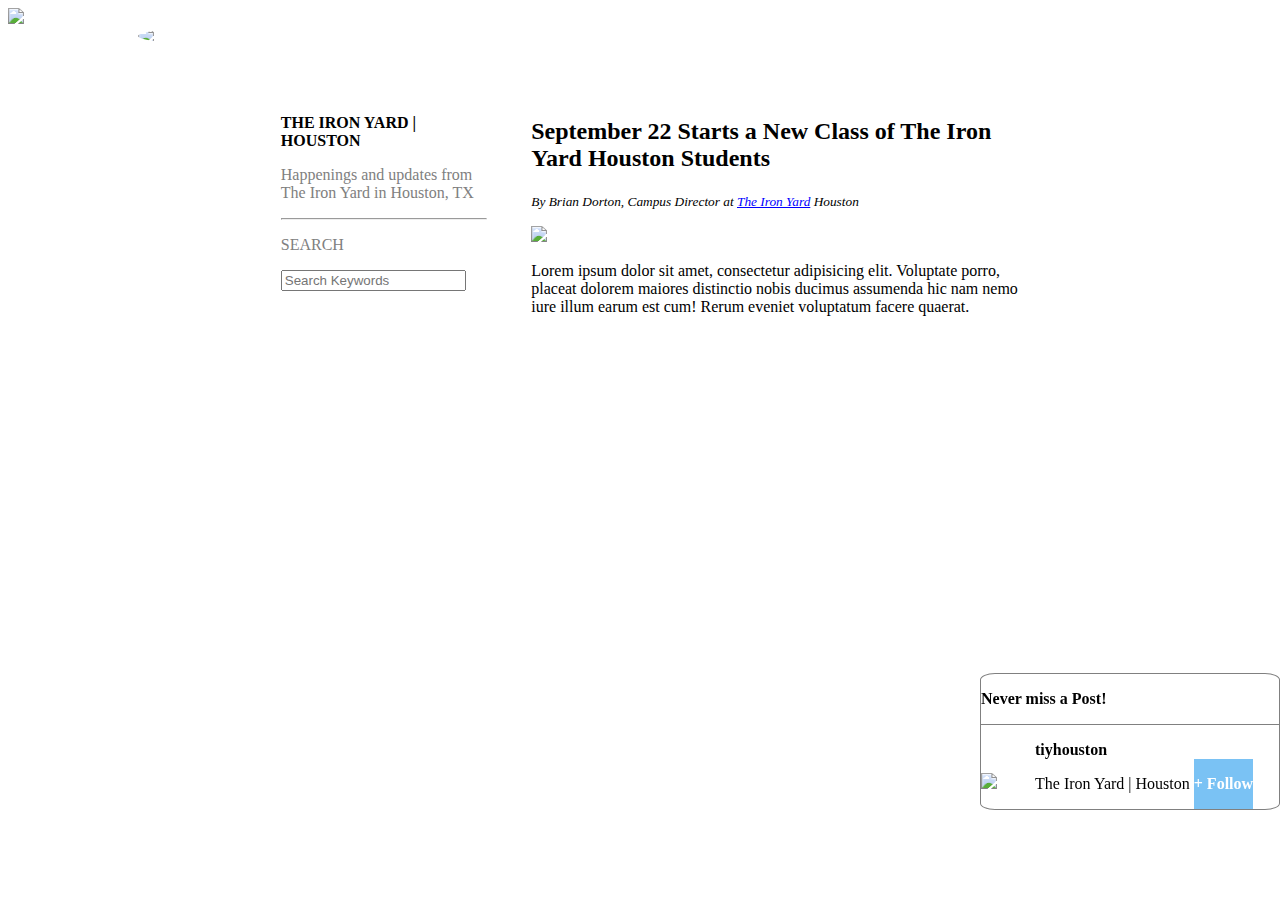
==== index.html @ 3e95f5d7 "initial commit" ====
<!DOCTYPE html>
<html>
<head>
	<title></title>
	<link rel="stylesheet" type="text/css" href="styles/style.css">
</head>
<body>
<div id='wrapper'>
  <img class='skyline' src="http://magentanova.github.io/html-intro-1/images/houston.jpg"/>
<img class='logo' src="http://magentanova.github.io/html-intro-1/images/ironyardlogo.png"/>
  </div>
<div class='content'>
  <div class='left'>
    <p class='left-title'><b>THE IRON YARD | HOUSTON</b></p>
    <p>Happenings and updates from The Iron Yard</a> in Houston, TX</p>
    <hr>
    <p>SEARCH</p>
    <input class='search' placeholder='Search Keywords'/>
  </div>
  <div class='middle'>
    <h2>September 22 Starts a New Class of The Iron Yard Houston Students</h2>
    <p class='img-text'><em><small>By Brian Dorton, Campus Director at <a href='https://www.theironyard.com' target= '_blank'>The Iron Yard</a> Houston</small></em></p>
    <img class='classroom' src="http://magentanova.github.io/html-intro-1/images/classroom.jpg"/>
    <p>Lorem ipsum dolor sit amet, consectetur adipisicing elit. Voluptate porro, placeat dolorem maiores distinctio nobis ducimus assumenda hic nam nemo iure illum earum est cum! Rerum eveniet voluptatum facere quaerat.</p>
  </div>

<div id='banner'>
  <div id= 'banner-top'>
    <p><b>Never miss a Post!</b></p>
  </div>
  
  <div id='banner-bottom'>
    <div id='bottom-left'>
      <img src='http://magentanova.github.io/html-intro-1/images/ironyardlogo.png'/>
    </div>
    <div id='bottom-middle'> 
      <p id='top-sentence'><b>tiyhouston</b></p> 
        <p>The Iron Yard | Houston</p>
    </div>
    <div id='bottom-right'>  
      <p><b>+ Follow</b></p>
    </div>
  </div>
</div>

	<script type="text/javascript" src="scripts/script.js"></script>
</body>
</html>
---- styles/style.css ----
* {
  box-sizing: border-box;
}

img {
  max-width: 100%;
}
#wrapper {
  position: relative;
}

.skyline {
  width: 100%;
}

.logo {
 width: 12%;
 border: 4px solid white;
 border-radius: 50%;
 position: absolute;
 left: 10%;
 top: 80%;
}

.content {
  width: 65%;
  margin: 50px 20%;
  
}

.left, .middle {
  padding: 20px;  
  display: inline-block;
  vertical-align: top;
}

.left {
  width: 30%;
  color: grey;
  
}

.left-title {
  color: black;
}

.middle {
  width: 65%;
}

a {
  color: blue;
}

.classroom {
  max-width: 100%;
}

#banner{
  position: fixed;
  background: white;
  border: 1px solid grey;
  bottom: 10%;
  right: 0;
  border-radius: 5%;
  width: 300px;
}

#banner-top{
  border-bottom: 1px solid grey;
}

#bottom-left {
  width: 50px;
}

#bottom-right {
  background-color: #7ac2f4;
  color: white;
  }

#bottom-left, #bottom-middle, #bottom-right {
  display: inline-block;
}
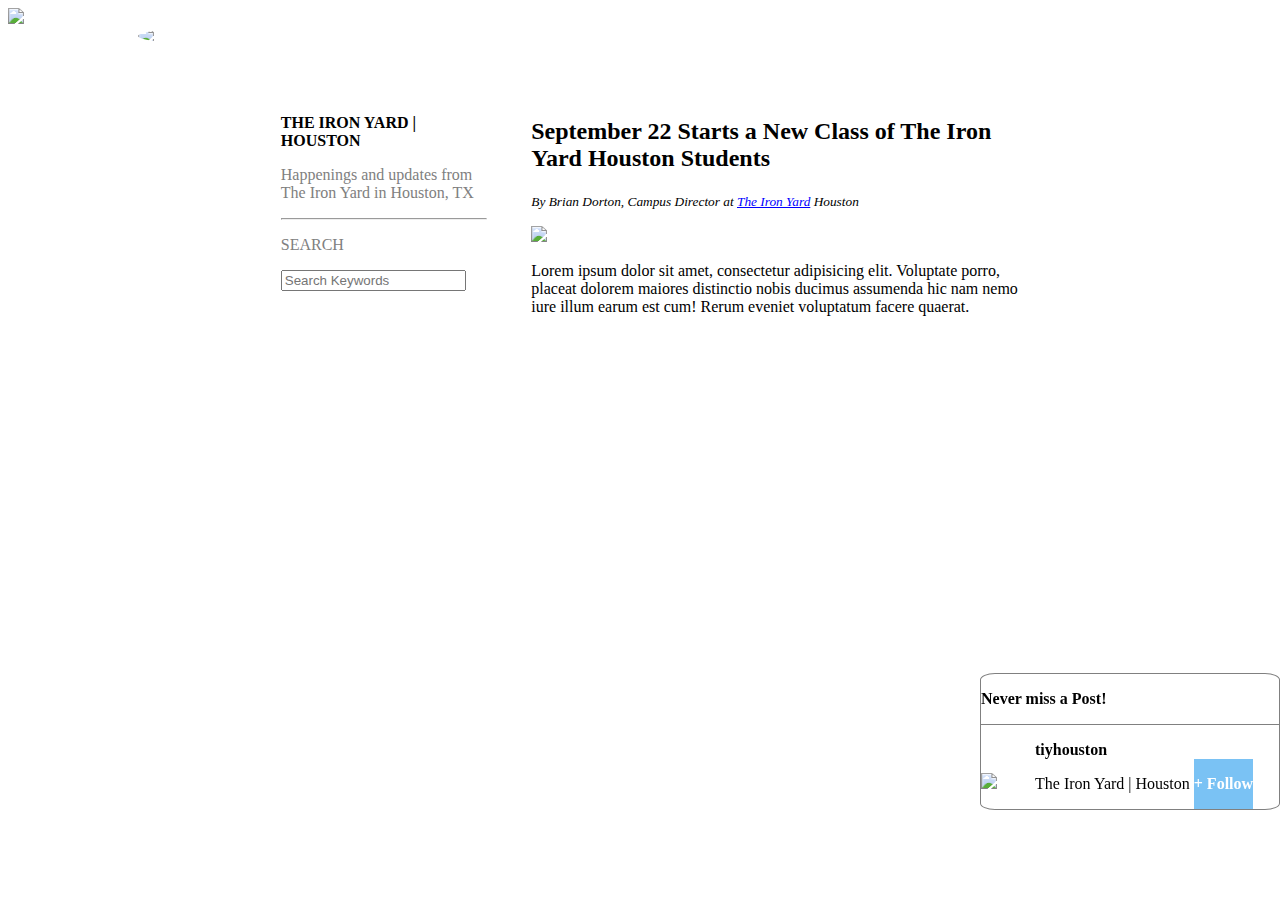
==== commit cde05892: "adding gh-pages" ====
--- a/index.html
+++ b/index.html
@@ -1,5 +1,5 @@
 <!DOCTYPE html>
-<html>
+<html 
 <head>
 	<title></title>
 	<link rel="stylesheet" type="text/css" href="styles/style.css">
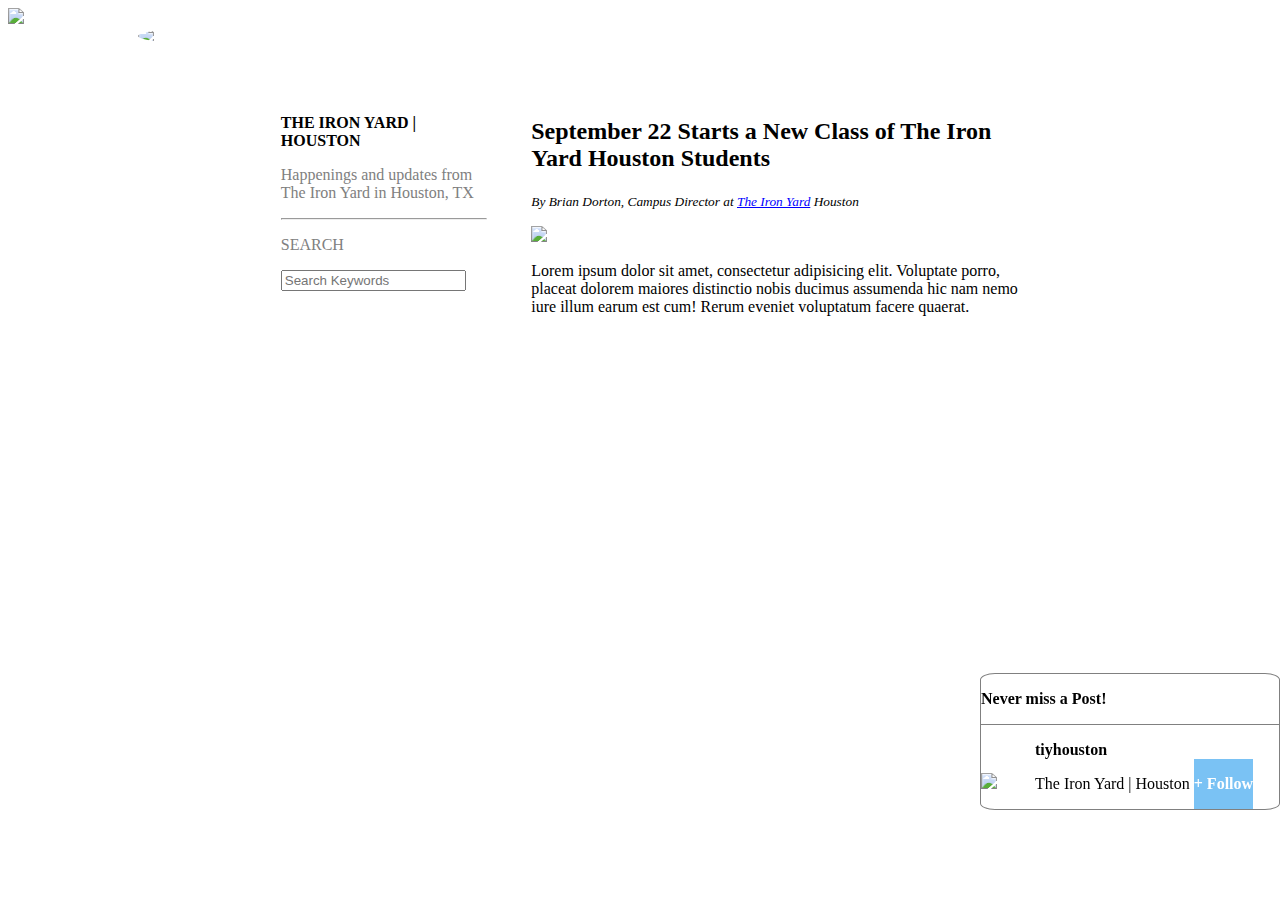
==== commit 1a5569ee: "cleaned up code" ====
--- a/index.html
+++ b/index.html
@@ -1,48 +1,46 @@
 <!DOCTYPE html>
-<html 
+<html>
 <head>
-	<title></title>
-	<link rel="stylesheet" type="text/css" href="styles/style.css">
+  <title></title>
+  <link rel="stylesheet" type="text/css" href="styles/style.css">
 </head>
 <body>
-<div id='wrapper'>
-  <img class='skyline' src="http://magentanova.github.io/html-intro-1/images/houston.jpg"/>
-<img class='logo' src="http://magentanova.github.io/html-intro-1/images/ironyardlogo.png"/>
+  <div id='wrapper'>
+    <img class='skyline' src="http://magentanova.github.io/html-intro-1/images/houston.jpg"/>
+    <img class='logo' src="http://magentanova.github.io/html-intro-1/images/ironyardlogo.png"/>
   </div>
-<div class='content'>
-  <div class='left'>
-    <p class='left-title'><b>THE IRON YARD | HOUSTON</b></p>
-    <p>Happenings and updates from The Iron Yard</a> in Houston, TX</p>
-    <hr>
-    <p>SEARCH</p>
-    <input class='search' placeholder='Search Keywords'/>
-  </div>
-  <div class='middle'>
-    <h2>September 22 Starts a New Class of The Iron Yard Houston Students</h2>
-    <p class='img-text'><em><small>By Brian Dorton, Campus Director at <a href='https://www.theironyard.com' target= '_blank'>The Iron Yard</a> Houston</small></em></p>
-    <img class='classroom' src="http://magentanova.github.io/html-intro-1/images/classroom.jpg"/>
-    <p>Lorem ipsum dolor sit amet, consectetur adipisicing elit. Voluptate porro, placeat dolorem maiores distinctio nobis ducimus assumenda hic nam nemo iure illum earum est cum! Rerum eveniet voluptatum facere quaerat.</p>
-  </div>
-
-<div id='banner'>
-  <div id= 'banner-top'>
-    <p><b>Never miss a Post!</b></p>
-  </div>
-  
-  <div id='banner-bottom'>
-    <div id='bottom-left'>
-      <img src='http://magentanova.github.io/html-intro-1/images/ironyardlogo.png'/>
+  <div class='content'>
+    <div class='left'>
+      <p class='left-title'><b>THE IRON YARD | HOUSTON</b></p>
+      <p>Happenings and updates from The Iron Yard</a> in Houston, TX</p>
+      <hr>
+      <p>SEARCH</p>
+      <input class='search' placeholder='Search Keywords'/>
     </div>
-    <div id='bottom-middle'> 
-      <p id='top-sentence'><b>tiyhouston</b></p> 
-        <p>The Iron Yard | Houston</p>
+    <div class='middle'>
+      <h2>September 22 Starts a New Class of The Iron Yard Houston Students</h2>
+      <p class='img-text'><em><small>By Brian Dorton, Campus Director at <a href='https://www.theironyard.com' target= '_blank'>The Iron Yard</a> Houston</small></em></p>
+      <img class='classroom' src="http://magentanova.github.io/html-intro-1/images/classroom.jpg"/>
+      <p>Lorem ipsum dolor sit amet, consectetur adipisicing elit. Voluptate porro, placeat dolorem maiores distinctio nobis ducimus assumenda hic nam nemo iure illum earum est cum! Rerum eveniet voluptatum facere quaerat.</p>
     </div>
-    <div id='bottom-right'>  
-      <p><b>+ Follow</b></p>
+    <div id='banner'>
+      <div id= 'banner-top'>
+        <p><b>Never miss a Post!</b></p>
+      </div>
+      <div id='banner-bottom'>
+        <div id='bottom-left'>
+          <img src='http://magentanova.github.io/html-intro-1/images/ironyardlogo.png'/>
+        </div>
+        <div id='bottom-middle'> 
+          <p id='top-sentence'><b>tiyhouston</b></p> 
+          <p>The Iron Yard | Houston</p>
+        </div>
+        <div id='bottom-right'>  
+          <p><b>+ Follow</b></p>
+        </div>
+      </div>
     </div>
-  </div>
-</div>
-
-	<script type="text/javascript" src="scripts/script.js"></script>
-</body>
-</html>
+    </div>
+    <script type="text/javascript" src="scripts/script.js"></script>
+  </body>
+  </html>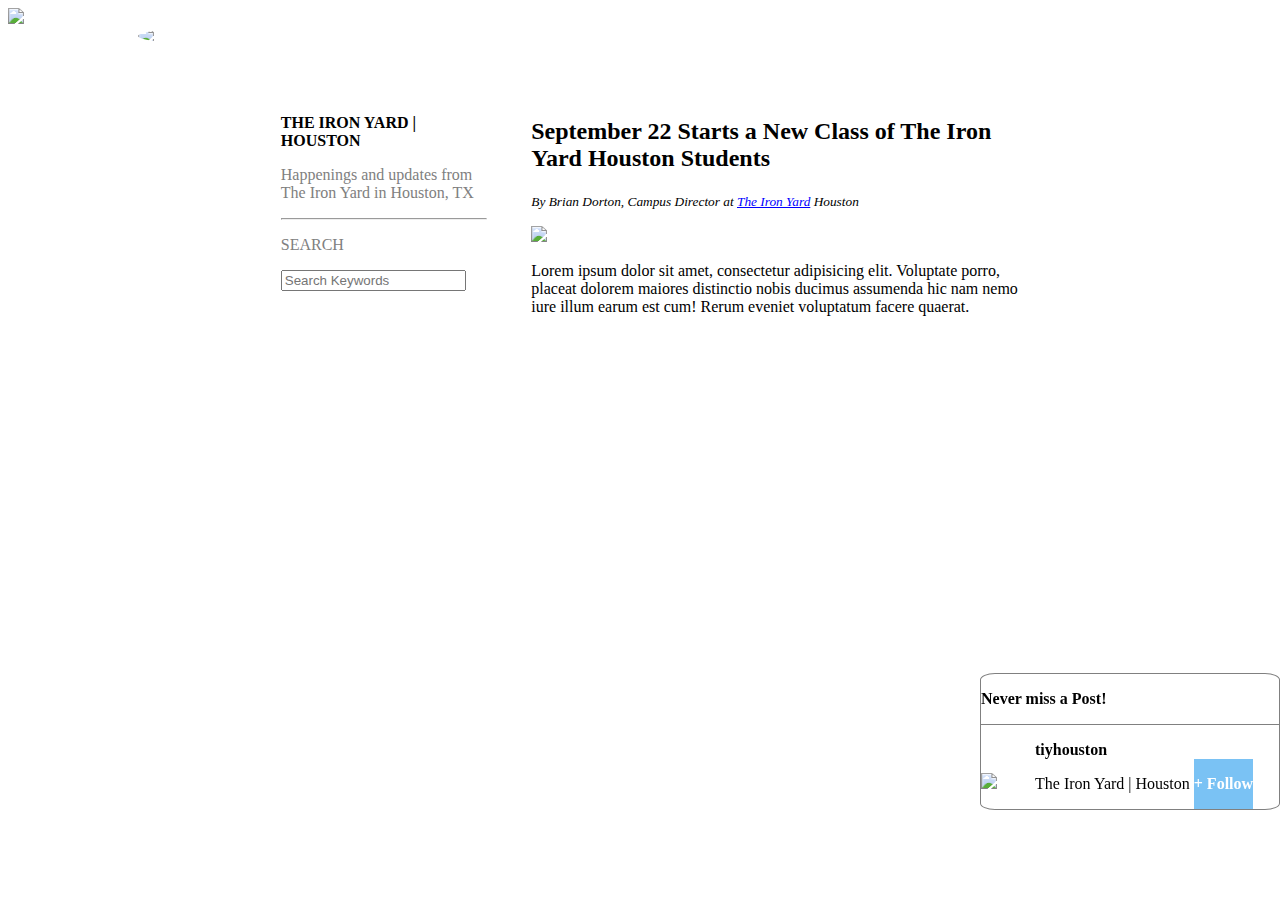
==== commit 557405ea: "tidied up" ====
--- a/index.html
+++ b/index.html
@@ -1,46 +1,46 @@
 <!DOCTYPE html>
-<html>
-<head>
-  <title></title>
-  <link rel="stylesheet" type="text/css" href="styles/style.css">
+<html <head>
+<title></title>
+<link rel="stylesheet" type="text/css" href="styles/style.css">
 </head>
+
 <body>
-  <div id='wrapper'>
-    <img class='skyline' src="http://magentanova.github.io/html-intro-1/images/houston.jpg"/>
-    <img class='logo' src="http://magentanova.github.io/html-intro-1/images/ironyardlogo.png"/>
-  </div>
-  <div class='content'>
-    <div class='left'>
-      <p class='left-title'><b>THE IRON YARD | HOUSTON</b></p>
-      <p>Happenings and updates from The Iron Yard</a> in Houston, TX</p>
-      <hr>
-      <p>SEARCH</p>
-      <input class='search' placeholder='Search Keywords'/>
+    <div id='wrapper'>
+        <img class='skyline' src="http://magentanova.github.io/html-intro-1/images/houston.jpg" />
+        <img class='logo' src="http://magentanova.github.io/html-intro-1/images/ironyardlogo.png" />
     </div>
-    <div class='middle'>
-      <h2>September 22 Starts a New Class of The Iron Yard Houston Students</h2>
-      <p class='img-text'><em><small>By Brian Dorton, Campus Director at <a href='https://www.theironyard.com' target= '_blank'>The Iron Yard</a> Houston</small></em></p>
-      <img class='classroom' src="http://magentanova.github.io/html-intro-1/images/classroom.jpg"/>
-      <p>Lorem ipsum dolor sit amet, consectetur adipisicing elit. Voluptate porro, placeat dolorem maiores distinctio nobis ducimus assumenda hic nam nemo iure illum earum est cum! Rerum eveniet voluptatum facere quaerat.</p>
-    </div>
-    <div id='banner'>
-      <div id= 'banner-top'>
-        <p><b>Never miss a Post!</b></p>
-      </div>
-      <div id='banner-bottom'>
-        <div id='bottom-left'>
-          <img src='http://magentanova.github.io/html-intro-1/images/ironyardlogo.png'/>
+    <div class='content'>
+        <div class='left'>
+            <p class='left-title'><b>THE IRON YARD | HOUSTON</b></p>
+            <p>Happenings and updates from The Iron Yard</a> in Houston, TX</p>
+            <hr>
+            <p>SEARCH</p>
+            <input class='search' placeholder='Search Keywords' />
         </div>
-        <div id='bottom-middle'> 
-          <p id='top-sentence'><b>tiyhouston</b></p> 
-          <p>The Iron Yard | Houston</p>
+        <div class='middle'>
+            <h2>September 22 Starts a New Class of The Iron Yard Houston Students</h2>
+            <p class='img-text'><em><small>By Brian Dorton, Campus Director at <a href='https://www.theironyard.com' target= '_blank'>The Iron Yard</a> Houston</small></em></p>
+            <img class='classroom' src="http://magentanova.github.io/html-intro-1/images/classroom.jpg" />
+            <p>Lorem ipsum dolor sit amet, consectetur adipisicing elit. Voluptate porro, placeat dolorem maiores distinctio nobis ducimus assumenda hic nam nemo iure illum earum est cum! Rerum eveniet voluptatum facere quaerat.</p>
         </div>
-        <div id='bottom-right'>  
-          <p><b>+ Follow</b></p>
+        <div id='banner'>
+            <div id='banner-top'>
+                <p><b>Never miss a Post!</b></p>
+            </div>
+            <div id='banner-bottom'>
+                <div id='bottom-left'>
+                    <img src='http://magentanova.github.io/html-intro-1/images/ironyardlogo.png' />
+                </div>
+                <div id='bottom-middle'>
+                    <p id='top-sentence'><b>tiyhouston</b></p>
+                    <p>The Iron Yard | Houston</p>
+                </div>
+                <div id='bottom-right'>
+                    <p><b>+ Follow</b></p>
+                </div>
+            </div>
         </div>
-      </div>
-    </div>
-    </div>
-    <script type="text/javascript" src="scripts/script.js"></script>
-  </body>
-  </html>+        <script type="text/javascript" src="scripts/script.js"></script>
+</body>
+
+</html>
--- a/styles/style.css
+++ b/styles/style.css
@@ -1,84 +1,105 @@
+/*--------------------------------------------------
+ALWAYS INCLUDE
+--------------------------------------------------*/
+
 * {
-  box-sizing: border-box;
+    box-sizing: border-box;
 }
 
 img {
-  max-width: 100%;
+    max-width: 100%;
 }
+
+
+/*--------------------------------------------------
+WRAPPER CONTENT
+--------------------------------------------------*/
+
 #wrapper {
-  position: relative;
+    position: relative;
 }
 
 .skyline {
-  width: 100%;
+    width: 100%;
 }
 
 .logo {
- width: 12%;
- border: 4px solid white;
- border-radius: 50%;
- position: absolute;
- left: 10%;
- top: 80%;
+    width: 12%;
+    border: 4px solid white;
+    border-radius: 50%;
+    position: absolute;
+    left: 10%;
+    top: 80%;
 }
 
+
+/*--------------------------------------------------
+MAIN CONTENT
+--------------------------------------------------*/
+
 .content {
-  width: 65%;
-  margin: 50px 20%;
-  
+    width: 65%;
+    margin: 50px 20%;
 }
 
-.left, .middle {
-  padding: 20px;  
-  display: inline-block;
-  vertical-align: top;
+.left,
+.middle {
+    padding: 20px;
+    display: inline-block;
+    vertical-align: top;
 }
 
 .left {
-  width: 30%;
-  color: grey;
-  
+    width: 30%;
+    color: grey;
 }
 
 .left-title {
-  color: black;
+    color: black;
 }
 
 .middle {
-  width: 65%;
+    width: 65%;
 }
 
 a {
-  color: blue;
+    color: blue;
 }
 
 .classroom {
-  max-width: 100%;
+    max-width: 100%;
 }
 
-#banner{
-  position: fixed;
-  background: white;
-  border: 1px solid grey;
-  bottom: 10%;
-  right: 0;
-  border-radius: 5%;
-  width: 300px;
+
+/*--------------------------------------------------
+FIXED BANNER CONTENT
+--------------------------------------------------*/
+
+#banner {
+    position: fixed;
+    background: white;
+    border: 1px solid grey;
+    bottom: 10%;
+    right: 0;
+    border-radius: 5%;
+    width: 300px;
 }
 
-#banner-top{
-  border-bottom: 1px solid grey;
+#banner-top {
+    border-bottom: 1px solid grey;
 }
 
 #bottom-left {
-  width: 50px;
+    width: 50px;
 }
 
 #bottom-right {
-  background-color: #7ac2f4;
-  color: white;
-  }
+    background-color: #7ac2f4;
+    color: white;
+}
 
-#bottom-left, #bottom-middle, #bottom-right {
-  display: inline-block;
+#bottom-left,
+#bottom-middle,
+#bottom-right {
+    display: inline-block;
 }